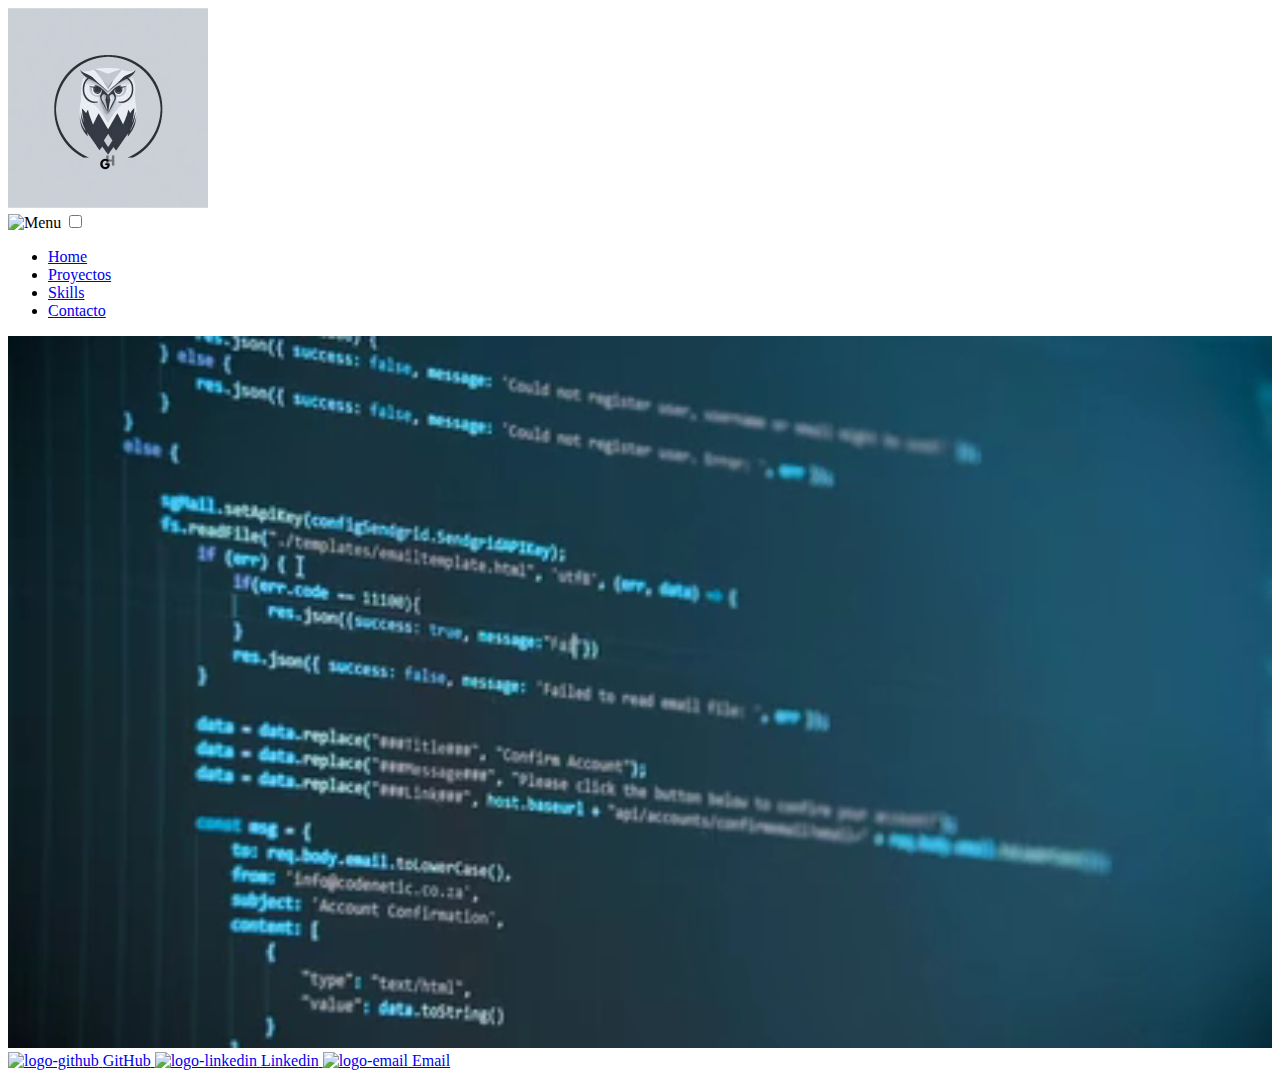
==== project.html @ 3222638f "feat: se colocan los enlaces a las etiquetas anchor para la redireccion del sitio" ====
<!DOCTYPE html>
<html lang="es">

<head>
    <meta charset="UTF-8">
    <meta name="viewport" content="width=device-width, initial-scale=1.0">
    <title>Gaston Herrlein</title>
    <link rel="stylesheet" href="../css/normalize.css">
    <link rel="stylesheet" href="../css/nav-bar.css">
    <link rel="stylesheet" href="../css/mq-video.css">
    <link rel="stylesheet" href="../css/footer.css">
    <link rel="stylesheet" href="../css/main.css">
</head>

<body>
    <header>
        <img class="brand" src="/assets/Brand.png"></img>
        <nav class="navBar-menu">
            <label class="label-menu" for="menu-hamburguesa">
                <img class="menu-image" src="/assets/menu-Hamburguesa.svg" alt="Menu">
            </label>
            <input class="menu-hamburguesa" type="checkbox" id="menu-hamburguesa">
            <ul class="ul-menu">
                <li class="li-menu">
                    <a href="./index.html#home">Home</a>
                </li>
                <li class="li-menu">
                    <a href="./project.html">Proyectos</a>
                </li>
                <li class="li-menu">
                    <a href="./index.html#skills">Skills</a>
                </li>
                <li class="li-menu">
                    <a href="./index.html#contact">Contacto</a>
                </li>
            </ul>
        </nav>
    </header>

    <video class="fade-in" width="100%" height="auto" loop autoplay muted>
        <source id="v-426" src="/assets/video-426px.mp4" type="video/mp4">
        <source id="v-960" src="/assets/video-960px.mp4" type="video/mp4">
        <source id="v-1280" src="/assets/video-1280px.mp4" type="video/mp4">
        <p>Tu navegador no admite la etiqueta de video.</p>
    </video>

    <section class="grid">

    </section>

    <footer class="footer-Container">
        <a class="footer-anchor" href="https://github.com/Gaston-Herrlein" target="_blank">
            <img class="footer-img" src="../assets/github.svg" alt="logo-github">
            <span class="footer-span">GitHub</span>
        </a>
        <a class="footer-anchor" href="https://www.linkedin.com/in/gaston-herrlein/" target="_blank">
            <img class="footer-img" src="../assets/linkedin.svg" alt="logo-linkedin">
            <span class="footer-span">Linkedin</span>
        </a>
        <a class="footer-anchor" href="mailto:herrleingaston@gmail.com" target="_blank">
            <img class="footer-img" src="../assets/email.svg" alt="logo-email">
            <span class="footer-span">Email</span>
        </a>
    </footer>

</body>

</html>
---- css/mq-video.css ----
/*CSS de Media Query y animacion de project.html*/

video.fade-in {
  animation: fadeIn 2s ease;
}

@keyframes fadeIn {
  0% {
    opacity: 0;
    filter: blur(20px);
  }
  10% {
    opacity: 1;
    filter: brightness(2) blur(10px);
  }
}

@media (max-width: 425px) {
  #v-426 {
    display: block;
  }
  #v-960 {
    display: none;
  }
  #v-1280 {
    display: none;
  }
}

@media (min-width: 426px) and (max-width: 1024px) {
  #v-426 {
    display: none;
  }
  #v-960 {
    display: block;
  }
  #v-1280 {
    display: none;
  }
}

@media (min-width: 1025px) {
  #v-426 {
    display: none;
  }
  #v-960 {
    display: none;
  }
  #v-1280 {
    display: block;
  }
}
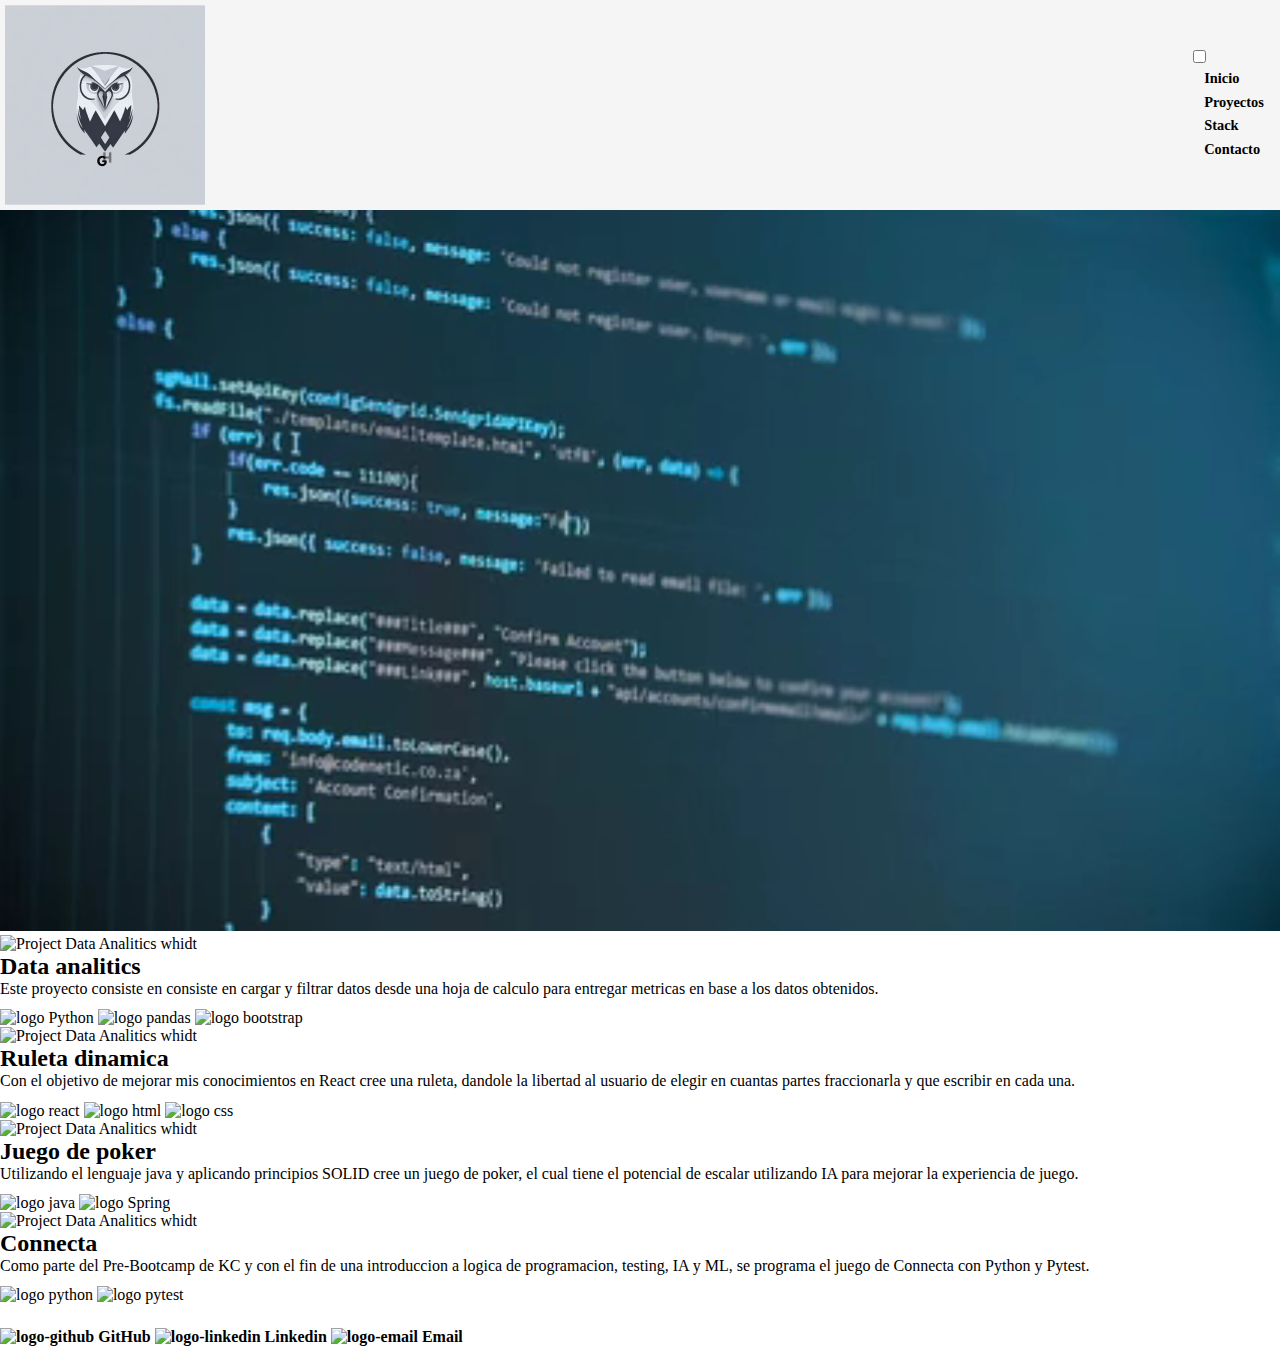
==== commit b6993906: "fix: se corrige spaninglish de la web" ====
--- a/project.html
+++ b/project.html
@@ -5,11 +5,12 @@
     <meta charset="UTF-8">
     <meta name="viewport" content="width=device-width, initial-scale=1.0">
     <title>Gaston Herrlein</title>
-    <link rel="stylesheet" href="../css/normalize.css">
-    <link rel="stylesheet" href="../css/nav-bar.css">
-    <link rel="stylesheet" href="../css/mq-video.css">
-    <link rel="stylesheet" href="../css/footer.css">
-    <link rel="stylesheet" href="../css/main.css">
+    <link rel="stylesheet" href="./css/normalize.css">
+    <link rel="stylesheet" href="./css/nav-bar.css">
+    <link rel="stylesheet" href="./css/mq-video.css">
+    <link rel="stylesheet" href="./css/project.css">
+    <link rel="stylesheet" href="./css/footer.css">
+    <link rel="stylesheet" href="./css/main.css">
 </head>
 
 <body>
@@ -22,13 +23,13 @@
             <input class="menu-hamburguesa" type="checkbox" id="menu-hamburguesa">
             <ul class="ul-menu">
                 <li class="li-menu">
-                    <a href="./index.html#home">Home</a>
+                    <a href="./index.html#home">Inicio</a>
                 </li>
                 <li class="li-menu">
                     <a href="./project.html">Proyectos</a>
                 </li>
                 <li class="li-menu">
-                    <a href="./index.html#skills">Skills</a>
+                    <a href="./index.html#skills">Stack</a>
                 </li>
                 <li class="li-menu">
                     <a href="./index.html#contact">Contacto</a>
@@ -44,8 +45,68 @@
         <p>Tu navegador no admite la etiqueta de video.</p>
     </video>
 
-    <section class="grid">
+    <section class="projects-grid mb-l">
+        <div class="container-project">
+            <img src="./assets/data-analytics.png" width="50%" alt="Project Data Analitics whidt">
+            <a class="mb-s" href="https://github.com/Gaston-Herrlein/app-web-data-analytics-PP" target="_blank">
+                <h2>Data analitics</h2>
+            </a>
+            <p class="mb-s">
+                Este proyecto consiste en consiste en cargar y filtrar datos desde una hoja de calculo para entregar
+                metricas en base a los datos obtenidos.
+            </p>
+            <div class="container-stack">
+                <img src="./assets/python.svg" alt="logo Python">
+                <img src="./assets/pandas.svg" alt="logo pandas">
+                <img src="./assets/bootstrap.svg" alt="logo bootstrap">
+            </div>
+        </div>
 
+        <div class="container-project">
+            <img src="./assets/ruleta.png" width="50%" alt="Project Data Analitics whidt">
+            <a class="mb-s" href="https://github.com/Gaston-Herrlein/Roulette" target="_blank">
+                <h2>Ruleta dinamica</h2>
+            </a>
+            <p class="mb-s">
+                Con el objetivo de mejorar mis conocimientos en React cree una ruleta, dandole la
+                libertad al usuario de elegir en cuantas partes fraccionarla y que escribir en cada una.
+            </p>
+            <div class="container-stack">
+                <img src="./assets/react.svg" alt="logo react">
+                <img src="./assets/html5.svg" alt="logo html">
+                <img src="./assets/css.svg" alt="logo css">
+            </div>
+        </div>
+
+        <div class="container-project">
+            <img src="./assets/poker.png" width="50%" alt="Project Data Analitics whidt">
+            <a class="mb-s" href="https://github.com/Gaston-Herrlein/Poker-Game" target="_blank">
+                <h2>Juego de poker</h2>
+            </a>
+            <p class="mb-s">
+                Utilizando el lenguaje java y aplicando principios SOLID cree un juego de poker, el cual tiene el
+                potencial de escalar utilizando IA para mejorar la experiencia de juego.
+            </p>
+            <div class="container-stack">
+                <img src="./assets/java.svg" alt="logo java">
+                <img src="./assets/spring.svg" alt="logo Spring">
+            </div>
+        </div>
+
+        <div class="container-project">
+            <img src="./assets/connecta.png" width="50%" alt="Project Data Analitics whidt">
+            <a class="mb-s" href="https://github.com/Gaston-Herrlein/Connecta" target="_blank">
+                <h2>Connecta</h2>
+            </a>
+            <p class="mb-s">
+                Como parte del Pre-Bootcamp de KC y con el fin de una introduccion a logica de programacion,
+                testing, IA y ML, se programa el juego de Connecta con Python y Pytest.
+            </p>
+            <div class="container-stack">
+                <img src="./assets/python.svg" alt="logo python">
+                <img src="https://docs.pytest.org/en/8.0.x/_static/pytest_logo_curves.svg" alt="logo pytest">
+            </div>
+        </div>
     </section>
 
     <footer class="footer-Container">
--- a/css/main.css
+++ b/css/main.css
@@ -0,0 +1,136 @@
+:root {
+  --primaty-color: #1cde1a;
+  --secondary-color: #4398ad;
+  --bg-color-secondary: rgba(67, 152, 173, 0.3);
+  --bg-color-footer: whitesmoke;
+  --primary-text-color: white;
+  --secondary-text-color: black;
+  --text-size: 0.9rem;
+  --text-size-Title: 1.1rem;
+  --text-size-brand: 0.7rem;
+  font-size: 16px;
+}
+
+* {
+  font-family: Georgia, "Times New Roman", Times, serif;
+  margin: 0;
+  border: 0;
+  padding: 0;
+  box-sizing: border-box;
+}
+
+header {
+  padding: 5px;
+  background-color: var(--bg-color-footer);
+  display: flex;
+  justify-content: space-between;
+  align-items: center;
+}
+
+a {
+  text-decoration: none;
+  color: black;
+  font-weight: bold;
+}
+
+ol,
+ul {
+  list-style: none;
+}
+
+.mb-s {
+  margin-bottom: 0.7rem;
+}
+
+.mb-l {
+  margin-bottom: 1.5rem;
+}
+
+/*-----------------MEDIA QUERY-----------------*/
+@media (min-width: 425px) {
+  .banner-image {
+    background-image: url("/assets/Banner-425px.jpg");
+  }
+  .section-container-grid {
+    grid-template-columns: auto auto;
+    grid-template-areas: "myArea myArea";
+    gap: 1rem;
+  }
+}
+
+@media (min-width: 768px) {
+  /*-----MEDIA QUERY DE HEADER---------*/
+  .label-menu {
+    display: none;
+  }
+
+  .ul-menu {
+    visibility: visible;
+    position: static;
+    width: auto;
+    height: auto;
+    flex-direction: row;
+    gap: 2rem;
+  }
+  .li-menu {
+    font-size: var(--text-size);
+    transition: all 0.5s;
+    padding: 0.2rem 0.7rem;
+  }
+  /*--------------------------------------------/
+
+/*---------------MEDIA QUERY DE SKILL----------*/
+  .section-container-grid {
+    grid-template-columns: auto auto auto auto;
+    grid-template-areas: "myArea myArea myArea myArea";
+    gap: 1.5rem;
+  }
+  /*---------------------------------------------*/
+
+  /*-----------------MEDIA QUERY DE ABOUT-ME---------------*/
+  .AboutMe-text {
+    width: 90%;
+  }
+
+  .AboutMe-text > p::after {
+    content: "Estos proyectos no solo me permiten consolidar mi comprensión de los temas, sino que también me brindan la oportunidad de explorar nuevas ideas y enfoques en el campo de la informática.";
+  }
+
+  .AboutMe-text-shadow {
+    margin-top: 0.7rem;
+    font-size: 1.5rem;
+  }
+  /*--------------------------------------------------------*/
+
+  /*--------------MEDIA QUERY CONTACT-------------*/
+  div.container-flex-row > img {
+    display: block;
+  }
+  /* .bg-contact{
+        background: linear-gradient(0deg, rgba(0, 49, 64, 1) 0%, transparent 100%)
+    } */
+  /*------------------------------------------------*/
+}
+
+@media (min-width: 1024px) {
+  /*-----------------MEDIA QUERY DE ABOUT-ME---------------*/
+  .AboutMe-text {
+    margin-bottom: 1rem;
+  }
+
+  .AboutMe-text-shadow {
+    margin-top: 1rem;
+    font-size: 2rem;
+  }
+  /*--------------------------------------------------------*/
+}
+
+@media (min-width: 1440px) {
+  /*---------------MEDIA QUERY DE SKILL----------*/
+  .section-container-grid {
+    grid-template-columns: auto auto auto auto auto auto;
+    grid-template-areas: "myArea myArea myArea myArea myArea myArea";
+    gap: 1.5rem;
+  }
+  /*-----------------------------------------------*/
+}
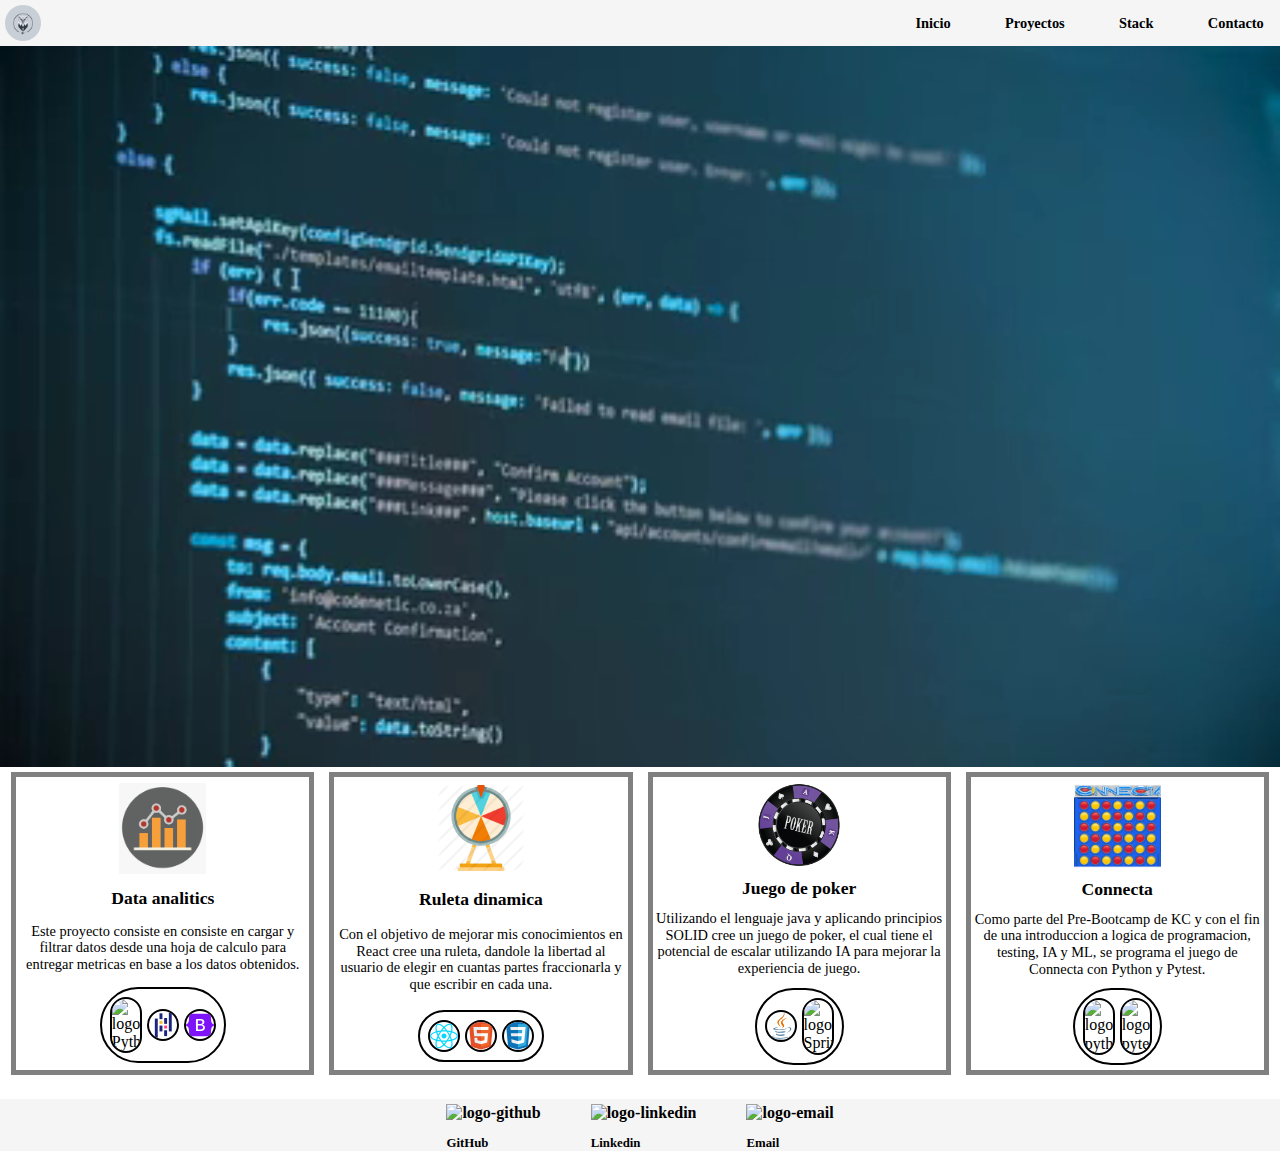
==== commit 8e712290: "Merge pull request #2 from Gaston-Herrlein/out-of-time" ====
--- a/project.html
+++ b/project.html
@@ -15,10 +15,10 @@
 
 <body>
     <header>
-        <img class="brand" src="/assets/Brand.png"></img>
+        <img class="brand" src="./assets/Brand.png"></img>
         <nav class="navBar-menu">
             <label class="label-menu" for="menu-hamburguesa">
-                <img class="menu-image" src="/assets/menu-Hamburguesa.svg" alt="Menu">
+                <img class="menu-image" src="./assets/menu-Hamburguesa.svg" alt="Menu">
             </label>
             <input class="menu-hamburguesa" type="checkbox" id="menu-hamburguesa">
             <ul class="ul-menu">
@@ -39,9 +39,9 @@
     </header>
 
     <video class="fade-in" width="100%" height="auto" loop autoplay muted>
-        <source id="v-426" src="/assets/video-426px.mp4" type="video/mp4">
-        <source id="v-960" src="/assets/video-960px.mp4" type="video/mp4">
-        <source id="v-1280" src="/assets/video-1280px.mp4" type="video/mp4">
+        <source id="v-426" src="./assets/video-426px.mp4" type="video/mp4">
+        <source id="v-960" src="./assets/video-960px.mp4" type="video/mp4">
+        <source id="v-1280" src="./assets/video-1280px.mp4" type="video/mp4">
         <p>Tu navegador no admite la etiqueta de video.</p>
     </video>
 
@@ -111,15 +111,15 @@
 
     <footer class="footer-Container">
         <a class="footer-anchor" href="https://github.com/Gaston-Herrlein" target="_blank">
-            <img class="footer-img" src="../assets/github.svg" alt="logo-github">
+            <img class="footer-img" src="./assets/github.svg" alt="logo-github">
             <span class="footer-span">GitHub</span>
         </a>
         <a class="footer-anchor" href="https://www.linkedin.com/in/gaston-herrlein/" target="_blank">
-            <img class="footer-img" src="../assets/linkedin.svg" alt="logo-linkedin">
+            <img class="footer-img" src="./assets/linkedin.svg" alt="logo-linkedin">
             <span class="footer-span">Linkedin</span>
         </a>
         <a class="footer-anchor" href="mailto:herrleingaston@gmail.com" target="_blank">
-            <img class="footer-img" src="../assets/email.svg" alt="logo-email">
+            <img class="footer-img" src="./assets/email.svg" alt="logo-email">
             <span class="footer-span">Email</span>
         </a>
     </footer>
--- a/css/nav-bar.css
+++ b/css/nav-bar.css
@@ -0,0 +1,54 @@
+.brand {
+  height: 36px;
+  border-radius: 50%;
+}
+
+.navBar-menu {
+  height: 100%;
+  display: flex;
+  justify-content: space-between;
+  align-items: center;
+  flex-wrap: wrap;
+  position: relative;
+  z-index: 500;
+}
+
+.ul-menu {
+  width: 100dvw;
+  padding: 0.4rem 0;
+  background-color: var(--bg-color-footer);
+  position: absolute;
+  top: 41px;
+  /*De la misma forma tengo que dezplazar 5px del tamaño del viewport
+      a la derecha para ocupar toda la pantalla*/
+  right: -5px;
+  visibility: hidden;
+  display: flex;
+  flex-direction: column;
+  justify-content: center;
+  align-items: center;
+  gap: 0.4rem;
+  /* transition: all 0.5s; */
+}
+
+.li-menu {
+  font-size: var(--text-size);
+}
+
+.li-menu:hover {
+  border-radius: 50%;
+  background-color: rgba(0, 250, 154, 0.2);
+}
+
+input.menu-hamburguesa {
+  display: none;
+}
+
+img.menu-image {
+  height: 32px;
+  cursor: pointer;
+}
+
+input.menu-hamburguesa:checked + .ul-menu {
+  visibility: visible;
+}
--- a/css/project.css
+++ b/css/project.css
@@ -0,0 +1,84 @@
+.projects-grid {
+  display: grid;
+  grid-template-columns: 1fr 1fr;
+  gap: 5px;
+
+  padding: 0 0.5rem;
+}
+
+div.container-project {
+  display: flex;
+  justify-content: space-around;
+  align-items: center;
+  flex-direction: column;
+
+  width: 100%;
+  border: solid 5px grey;
+  padding: 5px 2px;
+}
+
+.container-project > a > h2,
+.container-project > p {
+  font-size: var(--text-size);
+  text-align: center;
+}
+
+.container-stack {
+  border: solid 2px black;
+  border-radius: 58px;
+
+  display: flex;
+  align-items: center;
+  justify-content: center;
+  gap: 3px;
+  padding: 0.3rem;
+}
+
+.container-stack > img {
+  width: 1.5rem;
+  border: solid 2px black;
+  border-radius: 25px;
+  overflow: hidden;
+}
+
+@media (min-width: 768px) {
+  .container-project > a > h2 {
+    font-size: var(--text-size-Title);
+  }
+
+  .projects-grid {
+    display: grid;
+    grid-template-columns: 1fr 1fr 1fr;
+    gap: 10px;
+
+    padding: 0 0.7rem;
+  }
+
+  .container-project > img {
+    width: 30%;
+    margin-bottom: 0.7rem;
+  }
+
+  .container-stack {
+    gap: 5px;
+    padding: 0.5rem;
+  }
+
+  .container-stack > img {
+    width: 2rem;
+  }
+}
+
+@media (min-width: 1024px) {
+  .container-project > a > h2 {
+    font-size: var(--text-size-Title);
+  }
+
+  .projects-grid {
+    display: grid;
+    grid-template-columns: 1fr 1fr 1fr 1fr;
+    gap: 15px;
+
+    padding: 0 0.7rem;
+  }
+}
--- a/css/footer.css
+++ b/css/footer.css
@@ -0,0 +1,22 @@
+.footer-Container {
+  background-color: var(--bg-color-footer);
+  display: flex;
+  justify-content: center;
+  gap: 50px;
+}
+
+.footer-img {
+  height: 32px;
+}
+
+.footer-anchor {
+  padding-top: 5px;
+  display: flex;
+  flex-direction: column;
+  text-decoration: none;
+}
+
+.footer-span {
+  font-size: 0.8rem;
+  color: var(--secondary-text-color);
+}
